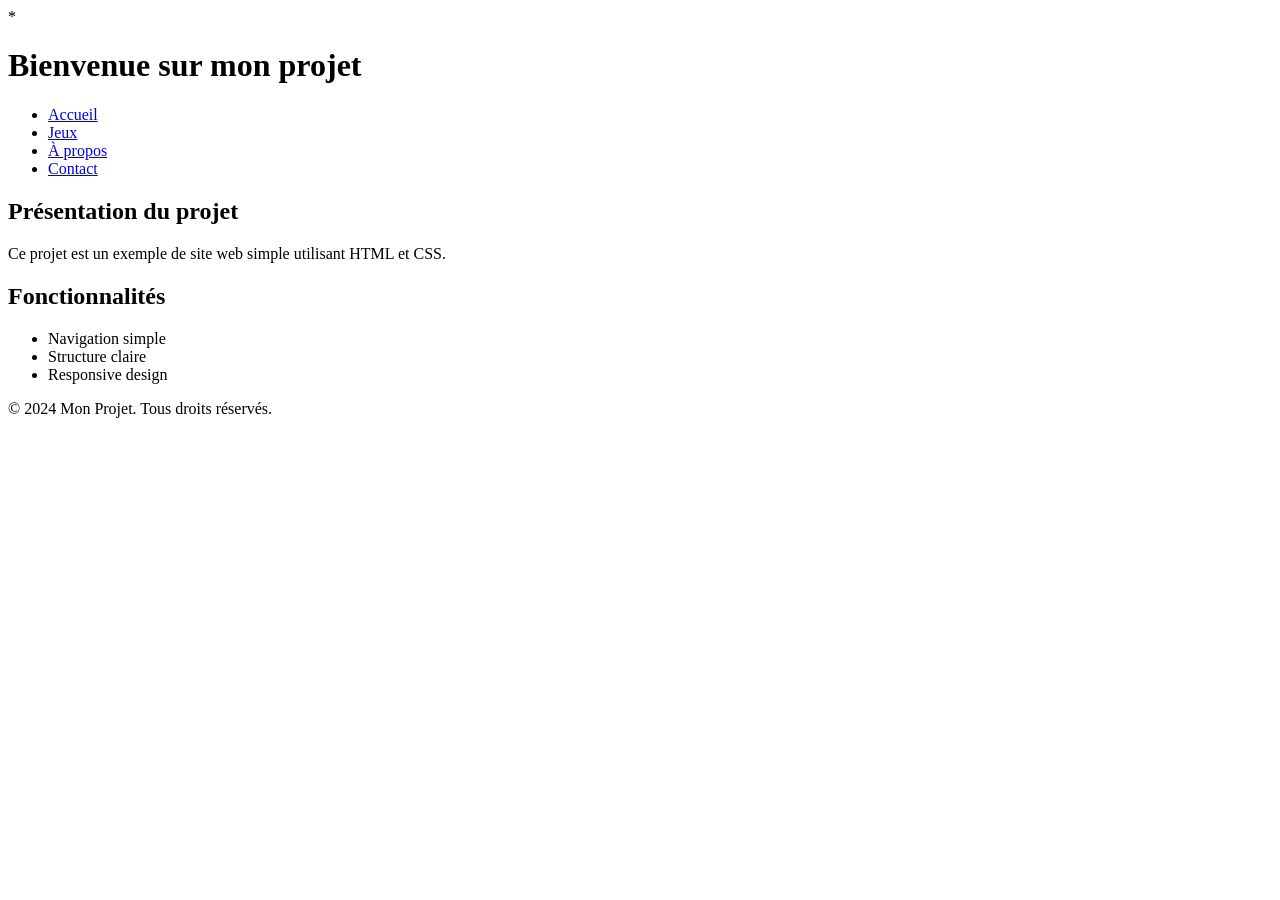
==== HTML/about.html @ a8b128fb "add of prototype" ====
<!DOCTYPE html>
<html lang="fr">
<head>
    <meta charset="UTF-8">
    <meta name="viewport" content="width=device-width, initial-scale=1.0">*
    <link href="styles.css" rel="stylesheet">
    <title>Projet</title>
</head>
<body>
    <header>
        <h1>Bienvenue sur mon projet</h1>
        <nav>
            <ul>
                <li><a href="accueil.html">Accueil</a></li>
                <li><a href="jeux.html">Jeux</a></li>
                <li><a href="about.html">À propos</a></li>
                <li><a href="contact.html">Contact</a></li>
            </ul>
        </nav>
</header>
    <main>
        <section>
            <h2>Présentation du projet</h2>
            <p>Ce projet est un exemple de site web simple utilisant HTML et CSS.</p>
        </section>
        <section>
            <h2>Fonctionnalités</h2>
            <ul>
                <li>Navigation simple</li>
                <li>Structure claire</li>
                <li>Responsive design</li>
            </ul>
        </section>
    </main>
    <footer>
        <p>&copy; 2024 Mon Projet. Tous droits réservés.</p>
    </footer>
</body>
</html>
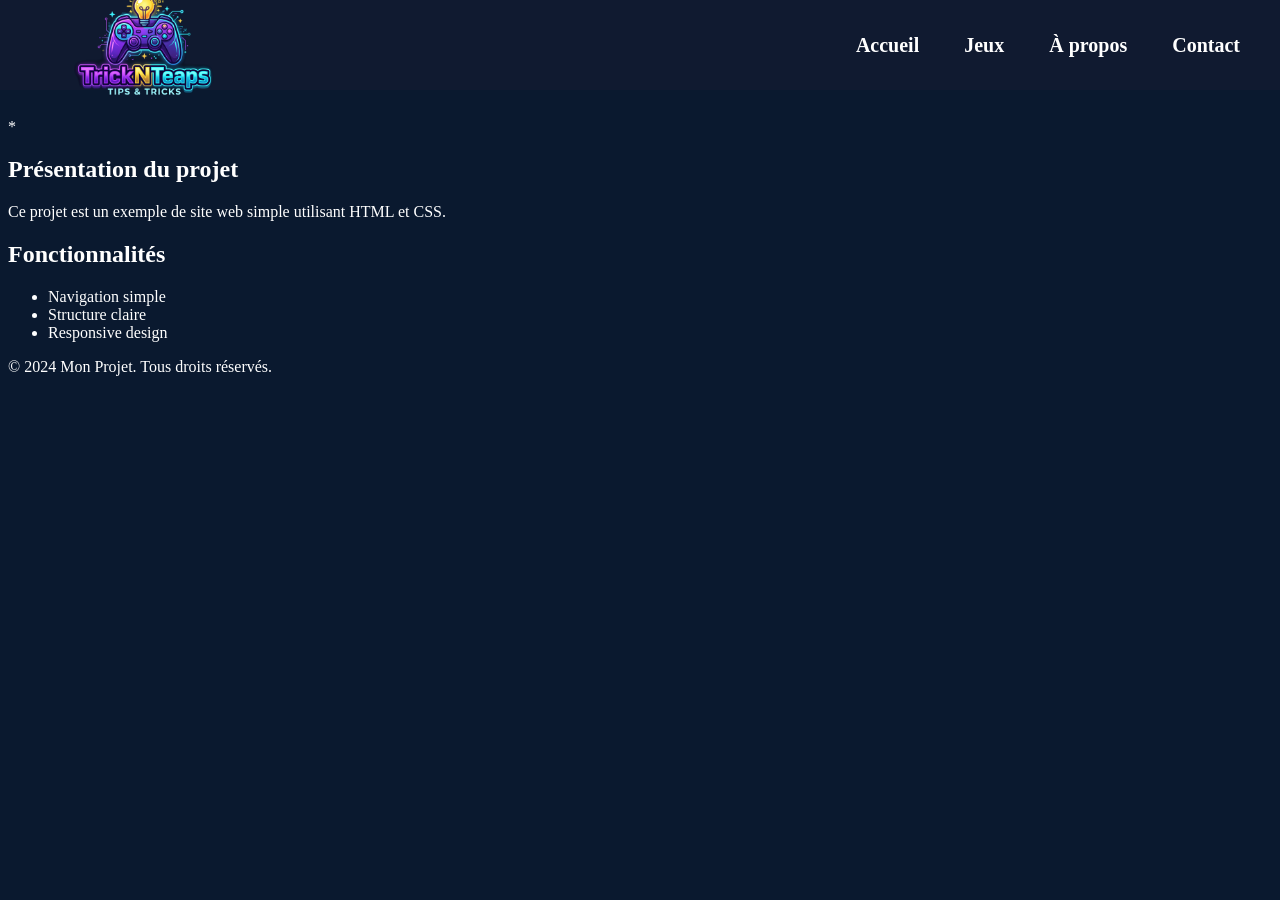
==== commit 54d58936: "added carrousel and banner and logo" ====
--- a/HTML/about.html
+++ b/HTML/about.html
@@ -7,9 +7,23 @@
     <title>Projet</title>
 </head>
 <body>
-    <header>
-        <h1>Bienvenue sur mon projet</h1>
-        <nav>
+<!DOCTYPE html>
+<html lang="fr">
+<head>
+    <meta charset="UTF-8">
+    <meta name="viewport" content="width=device-width, initial-scale=1.0">
+    <link href="../CSS/styles.css" rel="stylesheet">
+    
+    <title>Erreur sur League of Legends</title>
+</head>
+<body class="body_lol">
+    
+    <header class="banniere">
+        <a href="accueil.html" class="logo">
+            <img src="../Images/logo.png" alt="Logo du site">
+        </a>
+
+        <nav class="navigation">
             <ul>
                 <li><a href="accueil.html">Accueil</a></li>
                 <li><a href="jeux.html">Jeux</a></li>
@@ -17,7 +31,7 @@
                 <li><a href="contact.html">Contact</a></li>
             </ul>
         </nav>
-</header>
+    </header>
     <main>
         <section>
             <h2>Présentation du projet</h2>
--- a/CSS/styles.css
+++ b/CSS/styles.css
@@ -0,0 +1,168 @@
+@import url('https://fonts.googleapis.com/css2?family=Rajdhani:wght@400;500;600;700&family=Montserrat:wght@400;500;600;700&display=swap');
+
+#background {
+     background-color: black;
+     padding: 20px;
+     text-align: center;
+ }
+
+#header {
+     background-color: #4CAF50;
+     color: white;
+     padding: 10px;
+     text-align: center;
+ }
+
+#h1{
+    font-size:40px;
+    color:black
+}
+
+.persona3 {
+    background-image: url('../Images/background.jpg');
+    background-size: cover;
+    background-position: center;
+    background-repeat: no-repeat;
+    background-attachment: fixed;
+    padding: 20px;
+    color: black;
+    text-align: center;
+    font-family: 'Rajdhani', sans-serif;
+    font-weight: 700;
+}
+
+.images {
+    display: flex;
+    gap: 20px;
+    justify-content: center;
+    align-items: center;
+
+
+}
+
+.titre_lol{
+    text-align:center;
+}
+
+.banniere1{
+    background-image: url("../Images/lol_image.jpg");
+    background-size: cover;
+    background-position: center;
+    height: 350px;
+
+    display: flex;
+    justify-content: center;
+    align-items: center;
+}
+
+.banniere1 h1 {
+    color: white;
+    font-size: 50px;
+    text-shadow: 3px 3px 8px black;
+}
+
+.body_lol{
+    background-color: #0a192f;
+    color: white;
+}
+
+.h2_lol{
+    text-align: center;
+}
+
+.logo-carousel {
+    overflow: hidden;
+    width: 100%;
+    padding: 20px 0;
+}
+
+.logo-track {
+    display: flex;
+    align-items: center;
+    width: max-content;
+    animation: scroll 18s linear infinite;
+}
+
+.logo-track img {
+    height: 150px;
+    margin: 0 50px;
+    opacity: 0.8;
+    filter: grayscale(100%);
+    transition: 0.3s;
+}
+
+.logo-track img:hover {
+    filter: grayscale(0%);
+    opacity: 1;
+    transform: scale(1.1);
+}
+
+@keyframes scroll {
+    0% {
+        transform: translateX(0);
+    }
+
+    100% {
+        transform: translateX(-50%);
+    }
+}
+
+
+
+.banniere {
+    position: fixed;
+    top: 0;
+    left: 0;
+    width: 100%;
+    height: 90px;
+
+    background-color: #101a30;
+
+    display: flex;
+    align-items: center;
+    justify-content: space-between;
+
+    padding: 0 40px;
+    box-sizing: border-box;
+
+    z-index: 1000;
+}
+
+
+.logo img {
+    height: 155px;
+    width: auto;
+    object-fit: contain;
+}
+
+
+.navigation ul {
+    display: flex;
+    flex-direction: row;
+    align-items: center;
+    gap: 45px;
+
+    list-style: none;
+    margin: 0;
+    padding: 0;
+}
+
+.navigation a {
+    color: white;
+    text-decoration: none;
+    font-size: 20px;
+    font-weight: 600;
+
+    transition: 0.3s;
+}
+
+
+.navigation a:hover {
+    color: #8da9ff;
+    transform: scale(1.1);
+}
+
+
+body {
+    padding-top: 110px;
+}
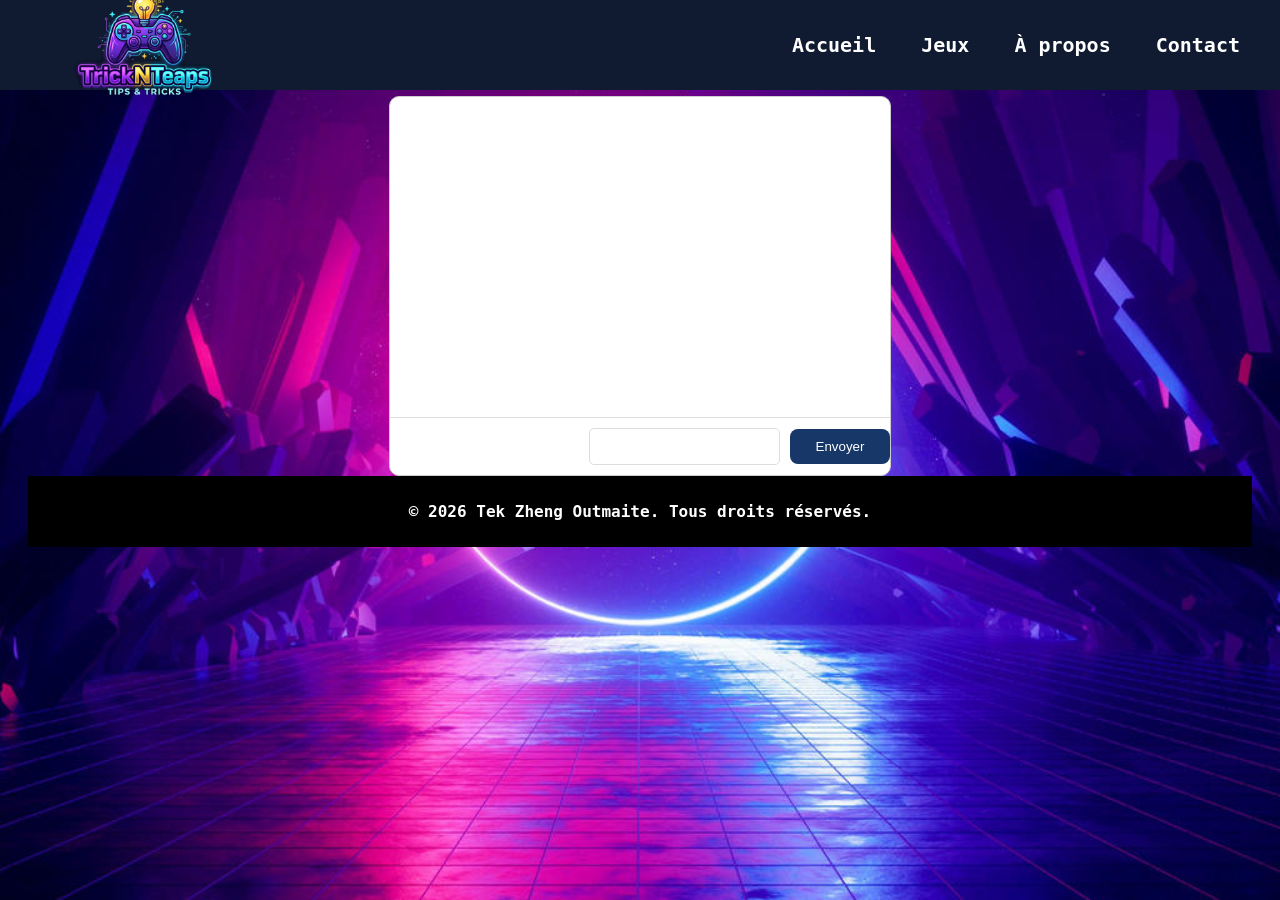
==== commit 94180f3d: "complete rework + css + html + js + images" ====
--- a/HTML/about.html
+++ b/HTML/about.html
@@ -1,23 +1,13 @@
-<!DOCTYPE html>
-<html lang="fr">
-<head>
-    <meta charset="UTF-8">
-    <meta name="viewport" content="width=device-width, initial-scale=1.0">*
-    <link href="styles.css" rel="stylesheet">
-    <title>Projet</title>
-</head>
-<body>
 <!DOCTYPE html>
 <html lang="fr">
 <head>
     <meta charset="UTF-8">
     <meta name="viewport" content="width=device-width, initial-scale=1.0">
     <link href="../CSS/styles.css" rel="stylesheet">
-    
-    <title>Erreur sur League of Legends</title>
+    <title>Projet</title>
 </head>
-<body class="body_lol">
-    
+<body class="jeux">
+ 
     <header class="banniere">
         <a href="accueil.html" class="logo">
             <img src="../Images/logo.png" alt="Logo du site">
@@ -32,22 +22,24 @@
             </ul>
         </nav>
     </header>
-    <main>
-        <section>
-            <h2>Présentation du projet</h2>
-            <p>Ce projet est un exemple de site web simple utilisant HTML et CSS.</p>
-        </section>
-        <section>
-            <h2>Fonctionnalités</h2>
-            <ul>
-                <li>Navigation simple</li>
-                <li>Structure claire</li>
-                <li>Responsive design</li>
-            </ul>
-        </section>
-    </main>
-    <footer>
-        <p>&copy; 2024 Mon Projet. Tous droits réservés.</p>
-    </footer>
-</body>
-</html>+
+        <section id="chatbot">
+        <h1>Chatbot</h1>
+        <div id="chat-container">
+        <div id="chat-box"></div>
+
+        <div id="chat-input-area">
+            <label for ="user-input">Posez votre question sur l'un des trois jeux.</label>
+            <input type="text" id="user-input">
+            <button id="bouton-envoi" onclick="sendMessage()">Envoyer</button>
+        </div>
+    </div>
+</section>
+        <footer>
+            <div>
+                <p>© 2026 Tek Zheng Outmaite. Tous droits réservés.</p>
+            </div>
+        </footer>
+        <script src="../JS/chatbot.js"></script>
+    </body>
+</html>
--- a/CSS/styles.css
+++ b/CSS/styles.css
@@ -1,4 +1,5 @@
 @import url('https://fonts.googleapis.com/css2?family=Rajdhani:wght@400;500;600;700&family=Montserrat:wght@400;500;600;700&display=swap');
+@import url('"https://fonts.googleapis.com/css2?family=Press+Start+2P&display=swap"');
 
 #background {
      background-color: black;
@@ -70,6 +71,45 @@
     text-align: center;
 }
 
+.titre_erreur{
+    text-align: center;
+    font-size: 40px;
+    text-shadow: 3px 3px 8px black;
+    color: #d4af37;
+}
+
+.erreur {
+    display: flex;
+    justify-content: center;
+    gap: 20px;
+}
+
+.erreur img {
+    width: 350px;
+    height: 300px;
+    object-fit: cover;
+    border-radius: 10px;
+}
+
+.erreur li {
+    border: 2px solid #d4af37;
+    border-radius: 10px;
+    padding: 20px;
+    background-color: #152840;
+    text-align: center;
+    
+}
+
+.erreur li h5{
+    color:#d4af37;
+    font-weight: bold;
+}
+
+.erreur li h4{
+    color:#d4af37;
+    font-weight: bold;
+}
+
 .logo-carousel {
     overflow: hidden;
     width: 100%;
@@ -166,3 +206,216 @@
 body {
     padding-top: 110px;
 }
+
+.grand_cadre_erreur{
+    border: 3px solid #d4af37;
+    border-radius: 15px;
+    padding: 30px;
+    margin: 40px auto;
+    width: 85%;
+    background-color: #0d2038;
+    box-sizing: border-box;
+}
+
+.grand_cadre_tips{
+    border: 3px solid #d4af37;
+    border-radius: 15px;
+    padding: 30px;
+    margin: 40px auto;
+    width: 85%;
+    background-color: #0d2038;
+    box-sizing: border-box;
+}
+
+
+.titre_tips {
+    font-size: 40px;
+    text-align: center;
+    color:#d4af37;
+    text-shadow: 3px 3px 8px black;
+}
+
+.tips {
+    display: flex;
+    justify-content: center;
+    gap: 20px;
+}
+
+.tips img {
+    width: 350px;
+    height: 300px;
+    object-fit: cover;
+    border-radius: 10px;
+    display: block;
+    margin: 0 auto;
+}
+
+.tips li {
+    border: 2px solid #d4af37;
+    border-radius: 10px;
+    padding: 20px;
+    background-color: #152840;
+    text-align: center;
+    
+}
+    
+
+.tips li h7{
+    color:#d4af37;
+    font-weight: bold;
+}
+
+.tips li h8{
+    color:#d4af37;
+    font-weight: bold;
+}
+
+
+.tips h4 {
+    text-align: center;
+}
+
+.video_lol{
+    text-align: center;
+    color: #d4af37;
+    text-shadow: 3px 3px 8px black;
+    font-size: 40px;
+    font-weight: bolder;
+}
+
+#chatbot-section {
+    margin: 40px 0;
+    padding: 20px;
+    background-color: #f4f9f4;
+    border-radius: 10px;
+}
+
+#chat-container {
+    max-width: 500px;
+    margin: auto;
+    border: 1px solid #ccc;
+    border-radius: 10px;
+    overflow: hidden;
+    background-color: white;
+    display: flex;
+    flex-direction: column;
+}
+
+
+#chat-box {
+    height: 300px;
+    padding: 10px;
+    overflow-y: auto;
+    border-bottom: 1px solid #ddd;
+    font-family: Arial, sans-serif;
+}
+
+
+#chat-input-area {
+    display: flex;
+    gap: 10px;
+    align-items: center; 
+}
+
+#user-input {
+    flex: 1;
+    padding: 10px;
+    border: 1px solid #ddd;
+    border-radius: 5px;
+}
+
+#bouton-envoi {
+    padding: 10px 20px;
+    min-width: 100px;    
+    border: none;
+    background-color: rgb(22,55,103);
+    color: white;
+    cursor: pointer;
+    border-radius: 8px;
+    text-align: center;
+    white-space: nowrap;   
+}
+
+#bouton-envoi:hover {
+    background-color: rgb(11, 27, 51);
+}
+
+.message {
+    margin: 5px 0;
+    padding: 8px 12px;
+    border-radius: 10px;
+    max-width: 70%;
+}
+
+.user {
+    background-color: rgb(22,55,103);
+    color: white;
+    align-self: flex-end;
+    text-align: right;
+}
+
+.bot {
+    background-color: #e0e0e0;
+    align-self: flex-start;
+}
+
+#chat-box {
+    display: flex;
+    flex-direction: column;
+}
+
+#map {
+    height: 400px;
+    width: 40%;
+    margin: 20px auto;
+    border-radius: 10px;
+}
+
+footer {
+    text-align: center;
+    background-position: center;
+    background-color: black;
+    padding: 10px;
+    box-sizing: border-box;
+    color: white;
+}
+
+.liste-jeux ul {
+    display: flex;
+    justify-content: center;
+    gap: 40px;
+    list-style: none;
+}
+
+.jeux{
+    background-image: url('../Images/jeux.jpg');
+    background-size: cover;
+    background-position: center;
+    background-repeat: no-repeat;
+    background-attachment: fixed;
+    padding: 20px;
+    color: white;
+    text-align: center;
+    font-family: 'Press Start 2P', monospace;
+    font-weight: 700;
+}
+
+.liste-jeux img {
+    transition: transform 0.3s ease;
+}
+
+.liste-jeux img:hover {
+    transform: scale(1.1);
+}
+
+.jeux h2 {
+    font-size: 80px;
+    text-shadow: 3px 3px 8px black;
+    color: white;
+}
+
+.jeux h3 {
+    font-size: 50px;
+    text-shadow: 3px 3px 8px black;
+    color: white;
+}
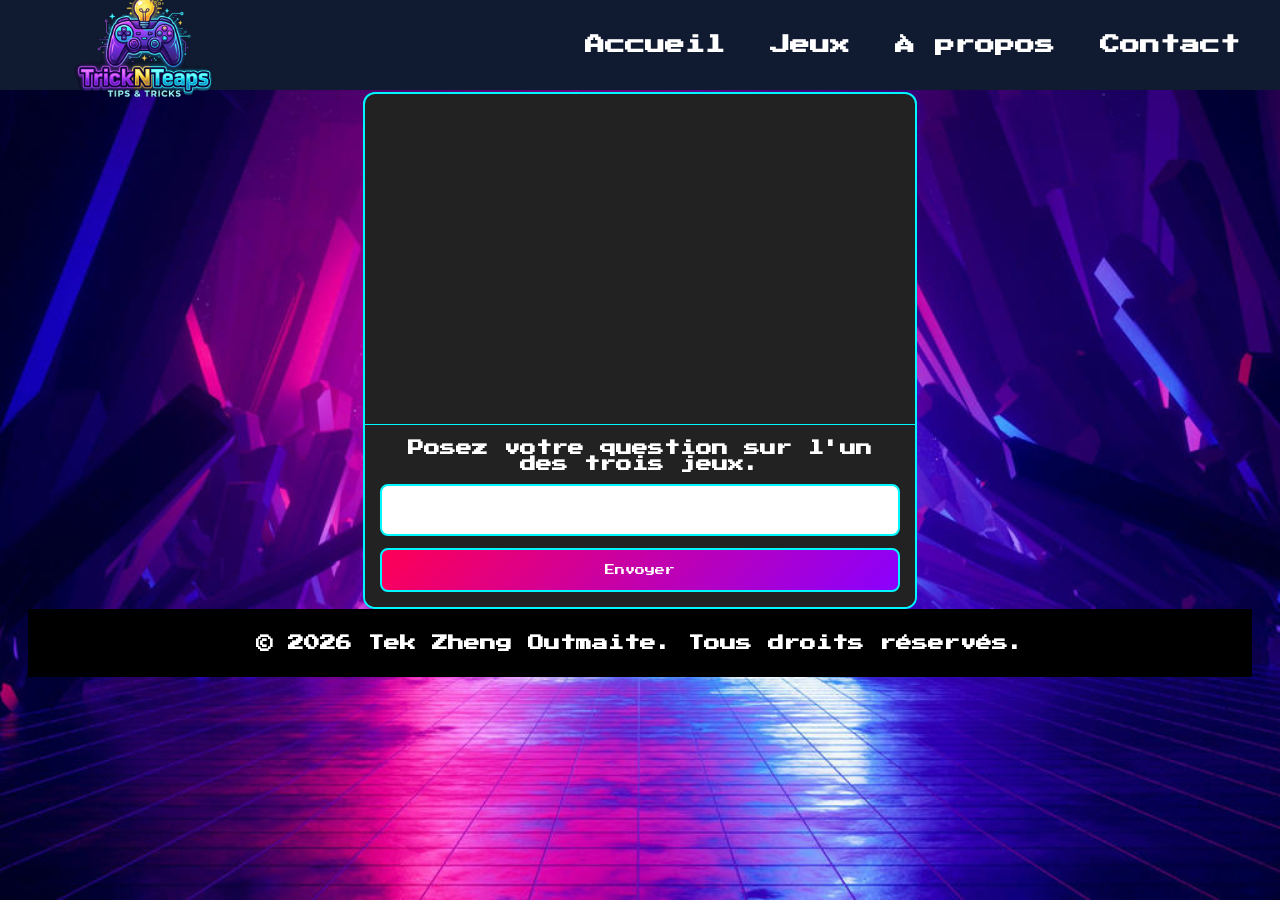
==== commit fdb7cf16: "new javascript for better transitions" ====
--- a/HTML/about.html
+++ b/HTML/about.html
@@ -6,6 +6,7 @@
     <link href="../CSS/styles.css" rel="stylesheet">
     <title>Projet</title>
 </head>
+<script src="../JS/transition.js"></script>
 <body class="jeux">
  
     <header class="banniere">
--- a/CSS/styles.css
+++ b/CSS/styles.css
@@ -1,5 +1,5 @@
 @import url('https://fonts.googleapis.com/css2?family=Rajdhani:wght@400;500;600;700&family=Montserrat:wght@400;500;600;700&display=swap');
-@import url('"https://fonts.googleapis.com/css2?family=Press+Start+2P&display=swap"');
+@import url('https://fonts.googleapis.com/css2?family=Press+Start+2P&display=swap');
 
 #background {
      background-color: black;
@@ -155,16 +155,13 @@
     left: 0;
     width: 100%;
     height: 90px;
-
+    font-family: 'Press Start 2P', monospace;
     background-color: #101a30;
-
     display: flex;
     align-items: center;
     justify-content: space-between;
-
     padding: 0 40px;
     box-sizing: border-box;
-
     z-index: 1000;
 }
 
@@ -283,85 +280,118 @@
     font-weight: bolder;
 }
 
+
 #chatbot-section {
-    margin: 40px 0;
-    padding: 20px;
+    margin: 40px auto;
+    padding: 30px;
+    max-width: 700px;
     background-color: #f4f9f4;
-    border-radius: 10px;
+    border: 2px solid #8a00ff;
+    border-radius: 15px;
+    box-shadow: 0 0 15px #8a00ff;
 }
 
 #chat-container {
-    max-width: 500px;
+    max-width: 550px;
     margin: auto;
-    border: 1px solid #ccc;
-    border-radius: 10px;
+    border: 2px solid #00f7ff;
+    border-radius: 12px;
     overflow: hidden;
-    background-color: white;
+    background-color: #222;
     display: flex;
     flex-direction: column;
 }
-
 
 #chat-box {
     height: 300px;
-    padding: 10px;
+    padding: 15px;
     overflow-y: auto;
-    border-bottom: 1px solid #ddd;
+    border-bottom: 1px solid #00f7ff;
+    display: flex;
+    flex-direction: column;
+    gap: 10px;
     font-family: Arial, sans-serif;
 }
 
 
 #chat-input-area {
     display: flex;
-    gap: 10px;
-    align-items: center; 
+    flex-direction: column;
+    gap: 12px;
+    align-items: stretch;
+    padding: 15px;
+    background-color: #222;
+    width: 100%;
+    box-sizing: border-box;
 }
 
 #user-input {
-    flex: 1;
-    padding: 10px;
-    border: 1px solid #ddd;
-    border-radius: 5px;
+    display: block;
+    width: 100%;
+    min-height: 50px;
+    padding: 15px;
+    box-sizing: border-box;
+    border: 2px solid #00f7ff;
+    border-radius: 8px;
+    background-color: white;
+    color: black;
+    font-size: 16px;
+}
+
+
+#user-input::placeholder {
+    color: #666;
+    opacity: 1;
+}
+
+
+#user-input:focus {
+    outline: none;
+    border: 2px solid #8a00ff;
 }
 
 #bouton-envoi {
-    padding: 10px 20px;
-    min-width: 100px;    
-    border: none;
-    background-color: rgb(22,55,103);
+    padding: 15px;
+    border: 2px solid #00f7ff;
+    background: linear-gradient(135deg, #ff0055, #8a00ff);
     color: white;
     cursor: pointer;
     border-radius: 8px;
     text-align: center;
-    white-space: nowrap;   
+    white-space: nowrap;
+    font-family: 'Press Start 2P', monospace;
+    font-size: 10px;
+    transition: 0.3s;
 }
 
 #bouton-envoi:hover {
-    background-color: rgb(11, 27, 51);
+    transform: scale(1.05);
+    box-shadow: 0 0 15px #00f7ff;
 }
 
 .message {
     margin: 5px 0;
-    padding: 8px 12px;
+    padding: 12px;
     border-radius: 10px;
-    max-width: 70%;
+    max-width: 75%;
+    font-size: 12px;
+    line-height: 1.6;
 }
 
 .user {
-    background-color: rgb(22,55,103);
+    background-color: rgb(90, 9, 138);
     color: white;
     align-self: flex-end;
     text-align: right;
+    font-family: 'Press Start 2P', monospace;
 }
 
 .bot {
-    background-color: #e0e0e0;
+    background-color: #333;
+    color: white;
+    border: 1px solid #00f7ff;
     align-self: flex-start;
-}
-
-#chat-box {
-    display: flex;
-    flex-direction: column;
+    font-family: 'Press Start 2P', monospace;
 }
 
 #map {
@@ -369,7 +399,9 @@
     width: 40%;
     margin: 20px auto;
     border-radius: 10px;
-}
+    border: 2px solid #8a00ff;
+}
+
 
 footer {
     text-align: center;
@@ -418,4 +450,170 @@
     font-size: 50px;
     text-shadow: 3px 3px 8px black;
     color: white;
+}
+
+
+.section-depart {
+    display: flex;
+    flex-direction: column;
+    align-items: center;
+    justify-content: center;
+    margin: 100px auto;
+    gap: 25px;
+}
+
+.bouton-depart {
+    display: inline-block;
+    padding: 35px 70px;
+    font-family: 'Press Start 2P', monospace;
+    font-size: 25px;
+    text-decoration: none;
+    text-align: center;
+    color: #ffffff;
+    background: linear-gradient(135deg, #ff0055, #8a00ff);
+    border: 3px solid #00f7ff;
+    border-radius: 12px;
+    box-shadow: 0 0 10px #00f7ff,
+                0 0 25px #8a00ff,
+                0 8px 0 #35005c;
+    text-shadow: 0 0 10px #ffffff;
+    transition: all 0.3s ease;
+}
+
+.bouton-depart:hover {
+    transform: scale(1.15);
+    background: linear-gradient(135deg, #ff007f, #6200ff);
+    box-shadow: 0 0 15px #00f7ff,
+                0 0 35px #ff00ff,
+                0 0 60px #8a00ff;
+    letter-spacing: 3px;
+}
+
+.fleches {
+    display: flex;
+    justify-content: center;
+    gap: 60px;
+}
+
+.fleches span {
+    font-size: 55px;
+    color: #00f7ff;
+    text-shadow: 0 0 10px #00f7ff,
+                 0 0 25px #008cff;
+    animation: bouger 0.7s infinite alternate;
+}
+
+.fleches span:nth-child(2) {
+    animation-delay: 0.3s;
+}
+
+@keyframes bouger {
+    from {
+        transform: translateY(-10px);
+    }
+    to {
+        transform: translateY(10px);
+    }
+}
+
+
+
+.liste-jeux .jeu {
+    opacity: 0;
+    animation: apparition 1.2s ease forwards;
+}
+
+.liste-jeux .jeu1 {
+    animation-delay: 0.3s;
+}
+
+.liste-jeux .jeu2 {
+    animation-delay: 0.8s;
+}
+
+.liste-jeux .jeu3 {
+    animation-delay: 1.3s;
+}
+
+@keyframes apparition {
+    from {
+        opacity: 0;
+        filter: brightness(0);
+        transform: translateY(30px);
+    }
+
+    to {
+        opacity: 1;
+        filter: brightness(1);
+        transform: translateY(0);
+    }
+}
+
+
+.formulaire-contact {
+    display: flex;
+    flex-direction: column;
+    gap: 12px;
+    max-width: 500px;
+    margin: 40px auto;
+    padding: 30px;
+    background-color: #222;
+    border: 2px solid #00f7ff;
+    border-radius: 15px;
+    box-shadow: 0 0 15px #00f7ff;
+}
+
+.formulaire-contact label {
+    color: white;
+    font-weight: bold;
+}
+
+.formulaire-contact input,
+.formulaire-contact select,
+.formulaire-contact textarea {
+    padding: 12px;
+    border: 1px solid #00f7ff;
+    border-radius: 6px;
+    background-color: #333;
+    color: white;
+    font-size: 16px;
+}
+
+.formulaire-contact button {
+    padding: 15px;
+    margin-top: 10px;
+    background: linear-gradient(135deg, #ff0055, #8a00ff);
+    color: white;
+    border: 2px solid #00f7ff;
+    border-radius: 8px;
+    font-weight: bold;
+    font-size: 16px;
+    cursor: pointer;
+    transition: 0.3s;
+}
+
+.formulaire-contact button:hover {
+    transform: scale(1.05);
+    box-shadow: 0 0 15px #00f7ff;
+}
+
+#message-confirmation {
+    text-align: center;
+    color: rgb(90, 9, 138);
+    font-family: 'Press Start 2P', monospace;
+    font-size: 24px;
+    margin: 20px;
+}
+
+body {
+    opacity: 0;
+    transition: opacity 0.5s ease;
+}
+
+body.page-visible {
+    opacity: 1;
+}
+
+body.page-cachee {
+    opacity: 0;
 }
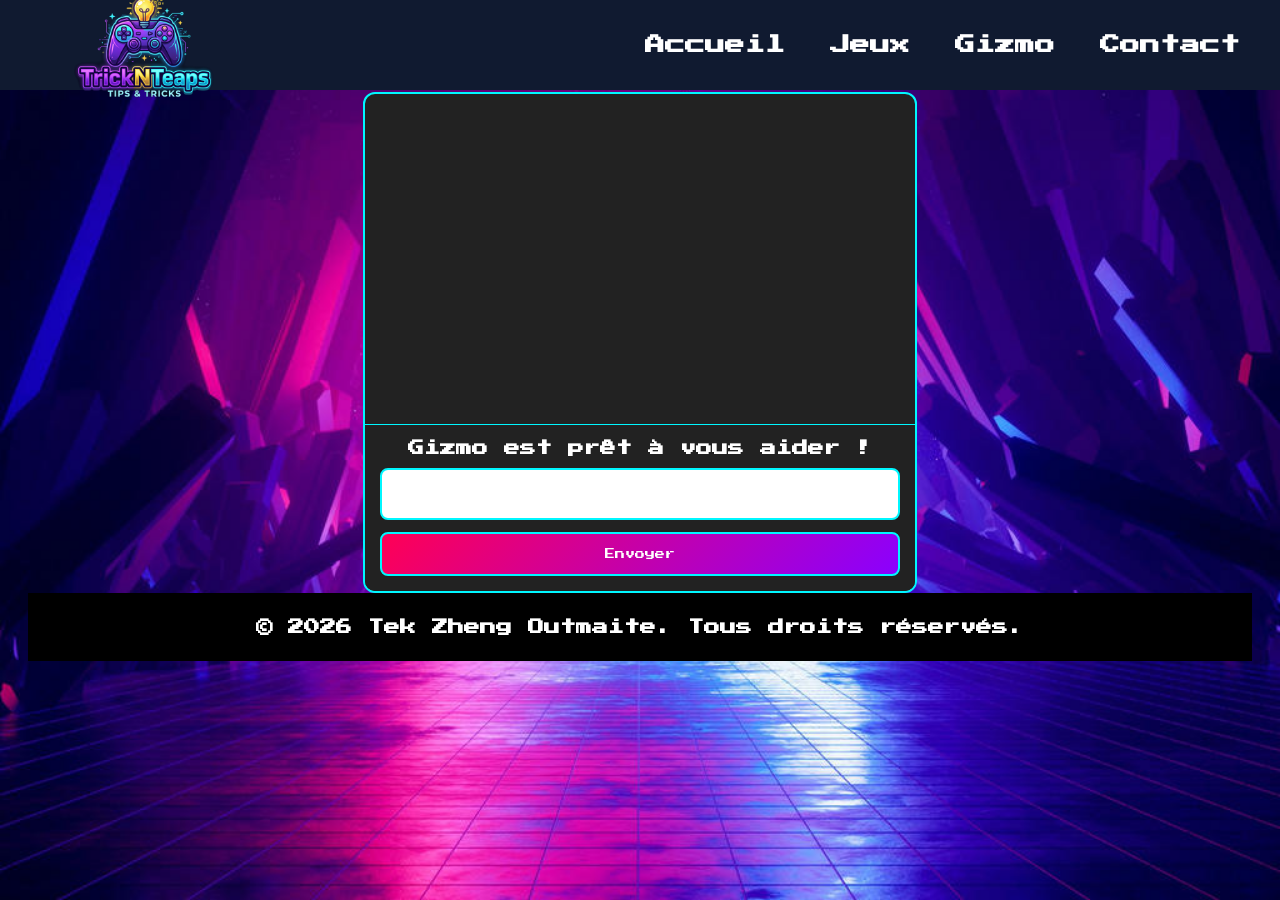
==== commit 8c494a8e: "Rebranded Chatbot as Gizmo, and added Timeout" ====
--- a/HTML/about.html
+++ b/HTML/about.html
@@ -4,7 +4,7 @@
     <meta charset="UTF-8">
     <meta name="viewport" content="width=device-width, initial-scale=1.0">
     <link href="../CSS/styles.css" rel="stylesheet">
-    <title>Projet</title>
+    <title>Chatbot</title>
 </head>
 <script src="../JS/transition.js"></script>
 <body class="jeux">
@@ -18,7 +18,7 @@
             <ul>
                 <li><a href="accueil.html">Accueil</a></li>
                 <li><a href="jeux.html">Jeux</a></li>
-                <li><a href="about.html">À propos</a></li>
+                <li><a href="about.html">Gizmo</a></li>
                 <li><a href="contact.html">Contact</a></li>
             </ul>
         </nav>
@@ -30,7 +30,7 @@
         <div id="chat-box"></div>
 
         <div id="chat-input-area">
-            <label for ="user-input">Posez votre question sur l'un des trois jeux.</label>
+            <label for ="user-input">Gizmo est prêt à vous aider !</label>
             <input type="text" id="user-input">
             <button id="bouton-envoi" onclick="sendMessage()">Envoyer</button>
         </div>
--- a/CSS/styles.css
+++ b/CSS/styles.css
@@ -1,23 +1,397 @@
 @import url('https://fonts.googleapis.com/css2?family=Rajdhani:wght@400;500;600;700&family=Montserrat:wght@400;500;600;700&display=swap');
 @import url('https://fonts.googleapis.com/css2?family=Press+Start+2P&display=swap');
 
+
+/*Global */
+
 #background {
-     background-color: black;
-     padding: 20px;
-     text-align: center;
- }
+    background-color: black;
+    padding: 20px;
+    text-align: center;
+}
 
 #header {
-     background-color: #4CAF50;
-     color: white;
-     padding: 10px;
-     text-align: center;
- }
-
-#h1{
-    font-size:40px;
-    color:black
-}
+    background-color: #4CAF50;
+    color: white;
+    padding: 10px;
+    text-align: center;
+}
+
+#h1 {
+    font-size: 40px;
+    color: black;
+}
+
+.banniere {
+    position: fixed;
+    top: 0;
+    left: 0;
+    width: 100%;
+    height: 90px;
+    font-family: 'Press Start 2P', monospace;
+    background-color: #101a30;
+    display: flex;
+    align-items: center;
+    justify-content: space-between;
+    padding: 0 40px;
+    box-sizing: border-box;
+    z-index: 1000;
+}
+
+.logo img {
+    height: 155px;
+    width: auto;
+    object-fit: contain;
+}
+
+.navigation ul {
+    display: flex;
+    flex-direction: row;
+    align-items: center;
+    gap: 45px;
+    list-style: none;
+    margin: 0;
+    padding: 0;
+}
+
+.navigation a {
+    color: white;
+    text-decoration: none;
+    font-size: 20px;
+    font-weight: 600;
+    transition: 0.3s;
+}
+
+.navigation a:hover {
+    color: #8da9ff;
+    transform: scale(1.1);
+}
+
+body {
+    padding-top: 110px;
+    opacity: 0;
+    transition: opacity 0.5s ease;
+}
+
+body.page-visible {
+    opacity: 1;
+}
+
+body.page-cachee {
+    opacity: 0;
+}
+
+.images {
+    display: flex;
+    gap: 20px;
+    justify-content: center;
+    align-items: center;
+}
+
+footer {
+    text-align: center;
+    background-position: center;
+    background-color: black;
+    padding: 10px;
+    box-sizing: border-box;
+    color: white;
+}
+
+
+/*Accueil */
+
+.section-depart {
+    display: flex;
+    flex-direction: column;
+    align-items: center;
+    justify-content: center;
+    margin: 100px auto;
+    gap: 25px;
+}
+
+.bouton-depart {
+    display: inline-block;
+    padding: 35px 70px;
+    font-family: 'Press Start 2P', monospace;
+    font-size: 25px;
+    text-decoration: none;
+    text-align: center;
+    color: #ffffff;
+    background: linear-gradient(135deg, #ff0055, #8a00ff);
+    border: 3px solid #00f7ff;
+    border-radius: 12px;
+    box-shadow: 0 0 10px #00f7ff,
+                0 0 25px #8a00ff,
+                0 8px 0 #35005c;
+    text-shadow: 0 0 10px #ffffff;
+    transition: all 0.3s ease;
+}
+
+.bouton-depart:hover {
+    transform: scale(1.15);
+    background: linear-gradient(135deg, #ff007f, #6200ff);
+    box-shadow: 0 0 15px #00f7ff,
+                0 0 35px #ff00ff,
+                0 0 60px #8a00ff;
+    letter-spacing: 3px;
+}
+
+.fleches {
+    display: flex;
+    justify-content: center;
+    gap: 60px;
+}
+
+.fleches span {
+    font-size: 55px;
+    color: #00f7ff;
+    text-shadow: 0 0 10px #00f7ff,
+                 0 0 25px #008cff;
+    animation: bouger 0.7s infinite alternate;
+}
+
+.fleches span:nth-child(2) {
+    animation-delay: 0.3s;
+}
+
+@keyframes bouger {
+    from {
+        transform: translateY(-10px);
+    }
+    to {
+        transform: translateY(10px);
+    }
+}
+
+
+/*Jeux */
+
+.jeux {
+    background-image: url('../Images/jeux.jpg');
+    background-size: cover;
+    background-position: center;
+    background-repeat: no-repeat;
+    background-attachment: fixed;
+    padding: 20px;
+    color: white;
+    text-align: center;
+    font-family: 'Press Start 2P', monospace;
+    font-weight: 700;
+}
+
+.jeux h2 {
+    font-size: 80px;
+    text-shadow: 3px 3px 8px black;
+    color: white;
+}
+
+.jeux h3 {
+    font-size: 50px;
+    text-shadow: 3px 3px 8px black;
+    color: white;
+}
+
+.liste-jeux ul {
+    display: flex;
+    justify-content: center;
+    gap: 40px;
+    list-style: none;
+}
+
+.liste-jeux img {
+    transition: transform 0.3s ease;
+}
+
+.liste-jeux img:hover {
+    transform: scale(1.1);
+}
+
+.liste-jeux .jeu {
+    opacity: 0;
+    animation: apparition 1.2s ease forwards;
+}
+
+.liste-jeux .jeu1 {
+    animation-delay: 0.3s;
+}
+
+.liste-jeux .jeu2 {
+    animation-delay: 0.8s;
+}
+
+.liste-jeux .jeu3 {
+    animation-delay: 1.3s;
+}
+
+.liste-jeux img {
+    border: 3px solid #8a00ff;
+    border-radius: 10px;
+    box-shadow: 0 0 12px #8a00ff;
+    transition: transform 0.3s ease, box-shadow 0.3s ease;
+}
+
+.liste-jeux img:hover {
+    transform: scale(1.05);
+    box-shadow: 0 0 20px #00f7ff;
+}
+
+@keyframes apparition {
+    from {
+        opacity: 0;
+        filter: brightness(0);
+        transform: translateY(30px);
+    }
+    to {
+        opacity: 1;
+        filter: brightness(1);
+        transform: translateY(0);
+    }
+}
+
+
+/*League of Legends */
+
+.titre_lol {
+    text-align: center;
+}
+
+.banniere1 {
+    background-image: url("../Images/lol_image.jpg");
+    background-size: cover;
+    background-position: center;
+    height: 350px;
+    display: flex;
+    justify-content: center;
+    align-items: center;
+}
+
+.banniere1 h1 {
+    color: white;
+    font-size: 50px;
+    text-shadow: 3px 3px 8px black;
+}
+
+.body_lol {
+    background-color: #0a192f;
+    color: white;
+}
+
+.h2_lol {
+    text-align: center;
+}
+
+.body_lol ul {
+    list-style: none;
+    padding: 0;
+    margin: 0;
+}
+
+.titre_erreur {
+    text-align: center;
+    font-size: 40px;
+    text-shadow: 3px 3px 8px black;
+    color: #d4af37;
+}
+
+.erreur {
+    display: flex;
+    justify-content: center;
+    gap: 20px;
+}
+
+.erreur img {
+    width: 350px;
+    height: 300px;
+    object-fit: cover;
+    border-radius: 10px;
+}
+
+.erreur li {
+    border: 2px solid #d4af37;
+    border-radius: 10px;
+    padding: 20px;
+    background-color: #152840;
+    text-align: center;
+}
+
+.erreur li h5,
+.erreur li h4 {
+    color: #d4af37;
+    font-weight: bold;
+}
+
+.grand_cadre_erreur {
+    border: 3px solid #d4af37;
+    border-radius: 15px;
+    padding: 30px;
+    margin: 40px auto;
+    width: 85%;
+    background-color: #0d2038;
+    box-sizing: border-box;
+}
+
+.grand_cadre_tips {
+    border: 3px solid #d4af37;
+    border-radius: 15px;
+    padding: 30px;
+    margin: 40px auto;
+    width: 85%;
+    background-color: #0d2038;
+    box-sizing: border-box;
+}
+
+.titre_tips {
+    font-size: 40px;
+    text-align: center;
+    color: #d4af37;
+    text-shadow: 3px 3px 8px black;
+}
+
+.tips {
+    display: flex;
+    justify-content: center;
+    gap: 20px;
+}
+
+.tips img {
+    width: 350px;
+    height: 300px;
+    object-fit: cover;
+    border-radius: 10px;
+    display: block;
+    margin: 0 auto;
+}
+
+.tips li {
+    border: 2px solid #d4af37;
+    border-radius: 10px;
+    padding: 20px;
+    background-color: #152840;
+    text-align: center;
+}
+
+.tips li h7,
+.tips li h8 {
+    color: #d4af37;
+    font-weight: bold;
+}
+
+.tips h4 {
+    text-align: center;
+}
+
+.video_lol {
+    text-align: center;
+    color: #d4af37;
+    text-shadow: 3px 3px 8px black;
+    font-size: 40px;
+    font-weight: bolder;
+}
+
+
+/*Monster Hunter Rise */
+
+/*Persona 3*/
 
 .persona3 {
     background-image: url('../Images/background.jpg');
@@ -32,82 +406,10 @@
     font-weight: 700;
 }
 
-.images {
-    display: flex;
-    gap: 20px;
-    justify-content: center;
-    align-items: center;
-
-
-}
-
-.titre_lol{
-    text-align:center;
-}
-
-.banniere1{
-    background-image: url("../Images/lol_image.jpg");
-    background-size: cover;
-    background-position: center;
-    height: 350px;
-
-    display: flex;
-    justify-content: center;
-    align-items: center;
-}
-
-.banniere1 h1 {
-    color: white;
-    font-size: 50px;
-    text-shadow: 3px 3px 8px black;
-}
-
-.body_lol{
-    background-color: #0a192f;
-    color: white;
-}
-
-.h2_lol{
-    text-align: center;
-}
-
-.titre_erreur{
-    text-align: center;
-    font-size: 40px;
-    text-shadow: 3px 3px 8px black;
-    color: #d4af37;
-}
-
-.erreur {
-    display: flex;
-    justify-content: center;
-    gap: 20px;
-}
-
-.erreur img {
-    width: 350px;
-    height: 300px;
-    object-fit: cover;
-    border-radius: 10px;
-}
-
-.erreur li {
-    border: 2px solid #d4af37;
-    border-radius: 10px;
-    padding: 20px;
-    background-color: #152840;
-    text-align: center;
-    
-}
-
-.erreur li h5{
-    color:#d4af37;
-    font-weight: bold;
-}
-
-.erreur li h4{
-    color:#d4af37;
-    font-weight: bold;
+.persona3 ul {
+    list-style: none;
+    padding: 0;
+    margin: 0;
 }
 
 .logo-carousel {
@@ -126,7 +428,7 @@
 .logo-track img {
     height: 150px;
     margin: 0 50px;
-    opacity: 0.8;
+    opacity: 1;
     filter: grayscale(100%);
     transition: 0.3s;
 }
@@ -134,152 +436,29 @@
 .logo-track img:hover {
     filter: grayscale(0%);
     opacity: 1;
-    transform: scale(1.1);
+    transform: scale(1.3);
+}
+
+.footing {
+    text-align: center;
+    background-color: black;
+    padding: 10px;
+    box-sizing: border-box;
+    color: white;
+    font-family: 'Press Start 2P', monospace;
 }
 
 @keyframes scroll {
     0% {
         transform: translateX(0);
     }
-
     100% {
         transform: translateX(-50%);
     }
 }
 
 
-
-.banniere {
-    position: fixed;
-    top: 0;
-    left: 0;
-    width: 100%;
-    height: 90px;
-    font-family: 'Press Start 2P', monospace;
-    background-color: #101a30;
-    display: flex;
-    align-items: center;
-    justify-content: space-between;
-    padding: 0 40px;
-    box-sizing: border-box;
-    z-index: 1000;
-}
-
-
-.logo img {
-    height: 155px;
-    width: auto;
-    object-fit: contain;
-}
-
-
-.navigation ul {
-    display: flex;
-    flex-direction: row;
-    align-items: center;
-    gap: 45px;
-
-    list-style: none;
-    margin: 0;
-    padding: 0;
-}
-
-.navigation a {
-    color: white;
-    text-decoration: none;
-    font-size: 20px;
-    font-weight: 600;
-
-    transition: 0.3s;
-}
-
-
-.navigation a:hover {
-    color: #8da9ff;
-    transform: scale(1.1);
-}
-
-
-body {
-    padding-top: 110px;
-}
-
-.grand_cadre_erreur{
-    border: 3px solid #d4af37;
-    border-radius: 15px;
-    padding: 30px;
-    margin: 40px auto;
-    width: 85%;
-    background-color: #0d2038;
-    box-sizing: border-box;
-}
-
-.grand_cadre_tips{
-    border: 3px solid #d4af37;
-    border-radius: 15px;
-    padding: 30px;
-    margin: 40px auto;
-    width: 85%;
-    background-color: #0d2038;
-    box-sizing: border-box;
-}
-
-
-.titre_tips {
-    font-size: 40px;
-    text-align: center;
-    color:#d4af37;
-    text-shadow: 3px 3px 8px black;
-}
-
-.tips {
-    display: flex;
-    justify-content: center;
-    gap: 20px;
-}
-
-.tips img {
-    width: 350px;
-    height: 300px;
-    object-fit: cover;
-    border-radius: 10px;
-    display: block;
-    margin: 0 auto;
-}
-
-.tips li {
-    border: 2px solid #d4af37;
-    border-radius: 10px;
-    padding: 20px;
-    background-color: #152840;
-    text-align: center;
-    
-}
-    
-
-.tips li h7{
-    color:#d4af37;
-    font-weight: bold;
-}
-
-.tips li h8{
-    color:#d4af37;
-    font-weight: bold;
-}
-
-
-.tips h4 {
-    text-align: center;
-}
-
-.video_lol{
-    text-align: center;
-    color: #d4af37;
-    text-shadow: 3px 3px 8px black;
-    font-size: 40px;
-    font-weight: bolder;
-}
-
+/*Chatbot */
 
 #chatbot-section {
     margin: 40px auto;
@@ -312,7 +491,6 @@
     gap: 10px;
     font-family: Arial, sans-serif;
 }
-
 
 #chat-input-area {
     display: flex;
@@ -338,12 +516,10 @@
     font-size: 16px;
 }
 
-
 #user-input::placeholder {
     color: #666;
     opacity: 1;
 }
-
 
 #user-input:focus {
     outline: none;
@@ -403,152 +579,7 @@
 }
 
 
-footer {
-    text-align: center;
-    background-position: center;
-    background-color: black;
-    padding: 10px;
-    box-sizing: border-box;
-    color: white;
-}
-
-.liste-jeux ul {
-    display: flex;
-    justify-content: center;
-    gap: 40px;
-    list-style: none;
-}
-
-.jeux{
-    background-image: url('../Images/jeux.jpg');
-    background-size: cover;
-    background-position: center;
-    background-repeat: no-repeat;
-    background-attachment: fixed;
-    padding: 20px;
-    color: white;
-    text-align: center;
-    font-family: 'Press Start 2P', monospace;
-    font-weight: 700;
-}
-
-.liste-jeux img {
-    transition: transform 0.3s ease;
-}
-
-.liste-jeux img:hover {
-    transform: scale(1.1);
-}
-
-.jeux h2 {
-    font-size: 80px;
-    text-shadow: 3px 3px 8px black;
-    color: white;
-}
-
-.jeux h3 {
-    font-size: 50px;
-    text-shadow: 3px 3px 8px black;
-    color: white;
-}
-
-
-.section-depart {
-    display: flex;
-    flex-direction: column;
-    align-items: center;
-    justify-content: center;
-    margin: 100px auto;
-    gap: 25px;
-}
-
-.bouton-depart {
-    display: inline-block;
-    padding: 35px 70px;
-    font-family: 'Press Start 2P', monospace;
-    font-size: 25px;
-    text-decoration: none;
-    text-align: center;
-    color: #ffffff;
-    background: linear-gradient(135deg, #ff0055, #8a00ff);
-    border: 3px solid #00f7ff;
-    border-radius: 12px;
-    box-shadow: 0 0 10px #00f7ff,
-                0 0 25px #8a00ff,
-                0 8px 0 #35005c;
-    text-shadow: 0 0 10px #ffffff;
-    transition: all 0.3s ease;
-}
-
-.bouton-depart:hover {
-    transform: scale(1.15);
-    background: linear-gradient(135deg, #ff007f, #6200ff);
-    box-shadow: 0 0 15px #00f7ff,
-                0 0 35px #ff00ff,
-                0 0 60px #8a00ff;
-    letter-spacing: 3px;
-}
-
-.fleches {
-    display: flex;
-    justify-content: center;
-    gap: 60px;
-}
-
-.fleches span {
-    font-size: 55px;
-    color: #00f7ff;
-    text-shadow: 0 0 10px #00f7ff,
-                 0 0 25px #008cff;
-    animation: bouger 0.7s infinite alternate;
-}
-
-.fleches span:nth-child(2) {
-    animation-delay: 0.3s;
-}
-
-@keyframes bouger {
-    from {
-        transform: translateY(-10px);
-    }
-    to {
-        transform: translateY(10px);
-    }
-}
-
-
-
-.liste-jeux .jeu {
-    opacity: 0;
-    animation: apparition 1.2s ease forwards;
-}
-
-.liste-jeux .jeu1 {
-    animation-delay: 0.3s;
-}
-
-.liste-jeux .jeu2 {
-    animation-delay: 0.8s;
-}
-
-.liste-jeux .jeu3 {
-    animation-delay: 1.3s;
-}
-
-@keyframes apparition {
-    from {
-        opacity: 0;
-        filter: brightness(0);
-        transform: translateY(30px);
-    }
-
-    to {
-        opacity: 1;
-        filter: brightness(1);
-        transform: translateY(0);
-    }
-}
-
+/*Formulaire de contact */
 
 .formulaire-contact {
     display: flex;
@@ -604,16 +635,3 @@
     font-size: 24px;
     margin: 20px;
 }
-
-body {
-    opacity: 0;
-    transition: opacity 0.5s ease;
-}
-
-body.page-visible {
-    opacity: 1;
-}
-
-body.page-cachee {
-    opacity: 0;
-}
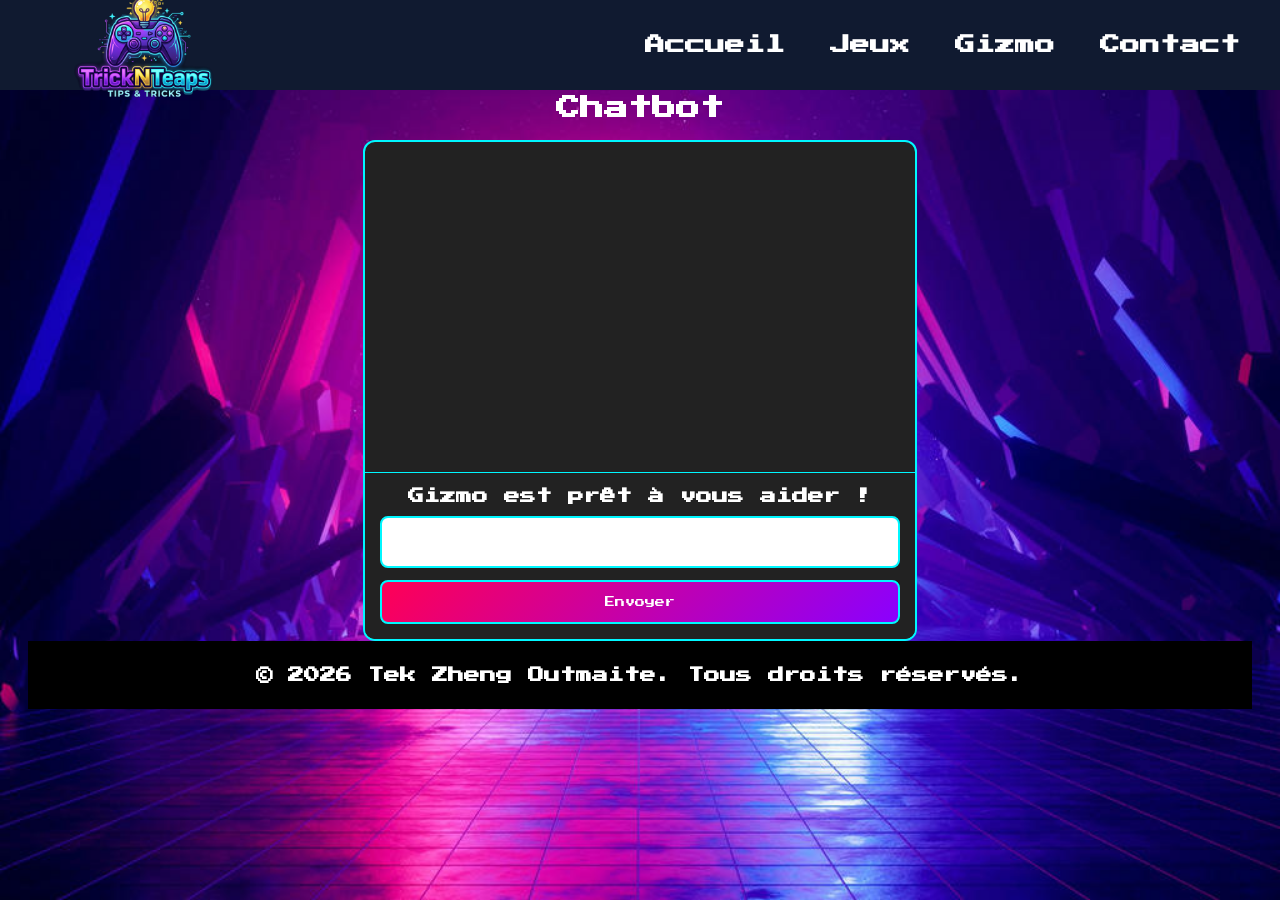
==== commit 9588429b: "changements conformes a la W3C" ====
--- a/HTML/about.html
+++ b/HTML/about.html
@@ -5,8 +5,9 @@
     <meta name="viewport" content="width=device-width, initial-scale=1.0">
     <link href="../CSS/styles.css" rel="stylesheet">
     <title>Chatbot</title>
+    <script src="../JS/transition.js"></script>
 </head>
-<script src="../JS/transition.js"></script>
+
 <body class="jeux">
  
     <header class="banniere">
@@ -23,7 +24,10 @@
             </ul>
         </nav>
     </header>
-
+    <main> 
+        <br>
+        <br>
+        <br>
         <section id="chatbot">
         <h1>Chatbot</h1>
         <div id="chat-container">
@@ -36,6 +40,7 @@
         </div>
     </div>
 </section>
+</main>
         <footer>
             <div>
                 <p>© 2026 Tek Zheng Outmaite. Tous droits réservés.</p>
--- a/CSS/styles.css
+++ b/CSS/styles.css
@@ -390,6 +390,130 @@
 
 
 /*Monster Hunter Rise */
+
+body.monsterhunter {
+    --fond: #121212;
+    --carte: #1e1e1e;
+    --texte: #e8e8e8;
+    --accent: #e63946;
+
+    background-color: var(--fond);
+    color: var(--texte);
+    font-family: Arial, sans-serif;
+    line-height: 1.6;
+}
+
+.monsterhunter .banniere {
+    display: flex;
+    justify-content: space-between;
+    align-items: center;
+    padding: 12px 30px;
+    background-color: var(--carte);
+    border-bottom: 3px solid var(--accent);
+}
+
+.monsterhunter .logo img {
+    height: 50px;
+    width: auto;
+    display: block;
+}
+
+.monsterhunter .navigation ul {
+    display: flex;
+    gap: 24px;
+    list-style: none;
+    margin: 0;
+    padding: 0;
+}
+
+.monsterhunter .navigation a {
+    color: var(--texte);
+    text-decoration: none;
+    font-weight: bold;
+}
+
+.monsterhunter .navigation a:hover {
+    color: var(--accent);
+}
+
+.monsterhunter main {
+    max-width: 900px;
+    margin: 0 auto;
+    padding: 30px 20px;
+}
+
+.monsterhunter h1 {
+    color: var(--accent);
+    margin: 20px 0;
+}
+
+.monsterhunter h2,
+.monsterhunter h3 {
+    color: var(--accent);
+    margin-bottom: 12px;
+}
+
+.monsterhunter p {
+    margin-bottom: 14px;
+}
+
+.monsterhunter section {
+    background-color: var(--carte);
+    border-radius: 12px;
+    padding: 24px;
+    margin-top: 28px;
+}
+
+.monsterhunter ul {
+    padding-left: 20px;
+}
+
+.monsterhunter li {
+    margin-bottom: 10px;
+}
+
+.monsterhunter li:has(iframe) {
+    list-style: none;
+}
+
+.monsterhunter main img {
+    max-width: 100%;
+    height: auto;
+    border-radius: 12px;
+    margin: 8px 8px 8px 0;
+}
+
+.monsterhunter iframe {
+    width: 100%;
+    max-width: 560px;
+    aspect-ratio: 16 / 9;
+    height: auto;
+    border: none;
+    border-radius: 12px;
+}
+
+.monsterhunter footer {
+    text-align: center;
+    padding: 24px;
+    color: #888;
+    border-top: 1px solid #333;
+}
+
+@media (max-width: 600px) {
+    .monsterhunter .banniere {
+        flex-direction: column;
+        gap: 10px;
+    }
+
+    .monsterhunter main {
+        padding: 20px 12px;
+    }
+
+    .monsterhunter section {
+        padding: 15px;
+    }
+}
+
 
 /*Persona 3*/
 
